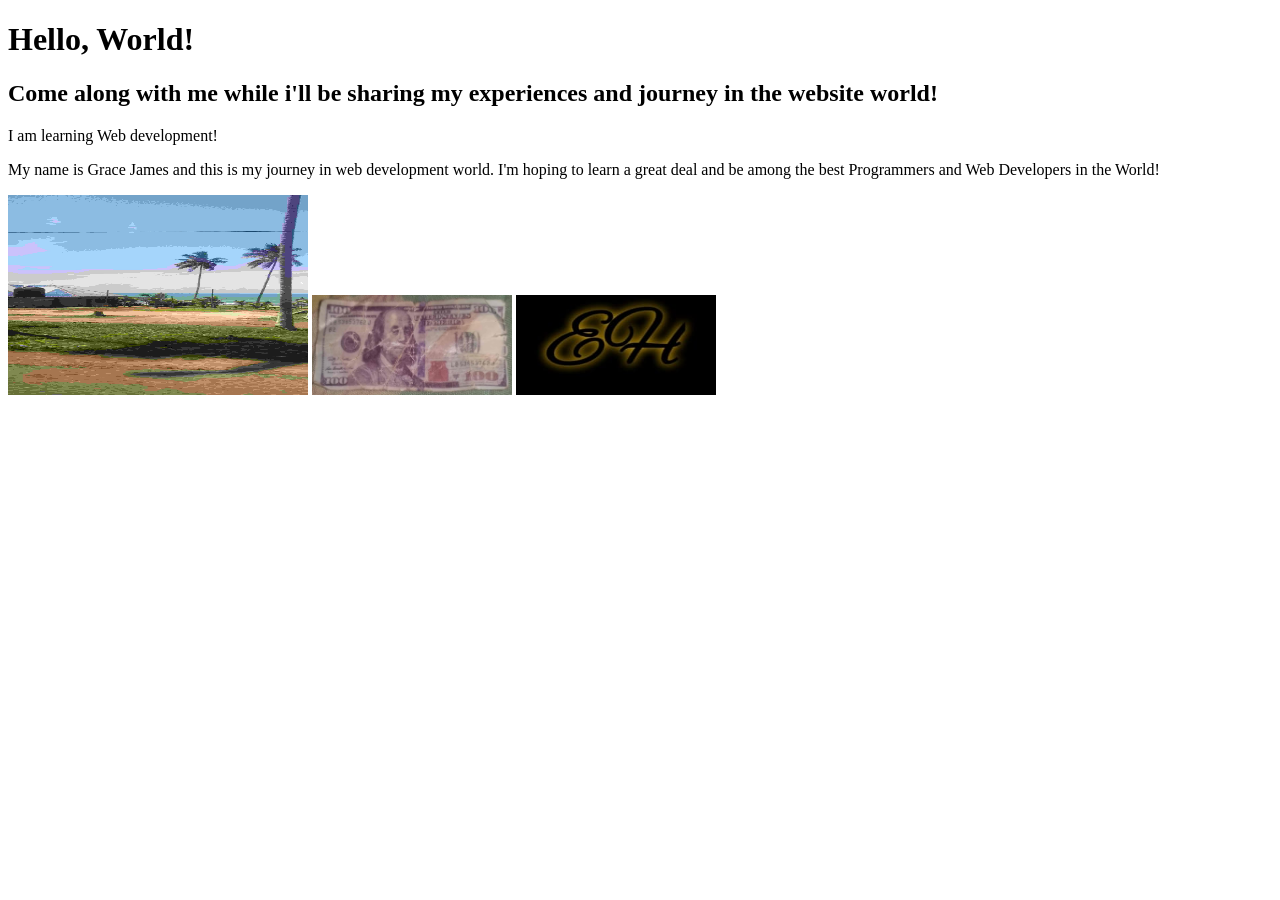
==== index.html @ 8d606a36 "week01" ====
<!DOCTYPE html>
<html lang="en">
<head>
<meta charset="UTF-8">
<meta name="viewport" content="width=device-width, initial-scale=1.0">
<title>Hello World</title>
</head>
<body>
<h1>Hello, World!</h1>
<h2>Come along with me while i'll be sharing my experiences and journey in the website world!</h2>
<p>I am learning Web development! </p>
<p>My name is Grace James and this is my journey in web development world. I'm hoping to learn a great deal and be among the best Programmers and Web Developers in the World! </p>
<img src="image/the-journey.jpg" alt="My programming Journey" width="300" height="200">
<img src="image/dollar.jpg" alt="Paper bill" width="200" height="100">
<img src="image/eh.jpg" alt="Corrine's logo" width="200" height="100">
</body>
</html>
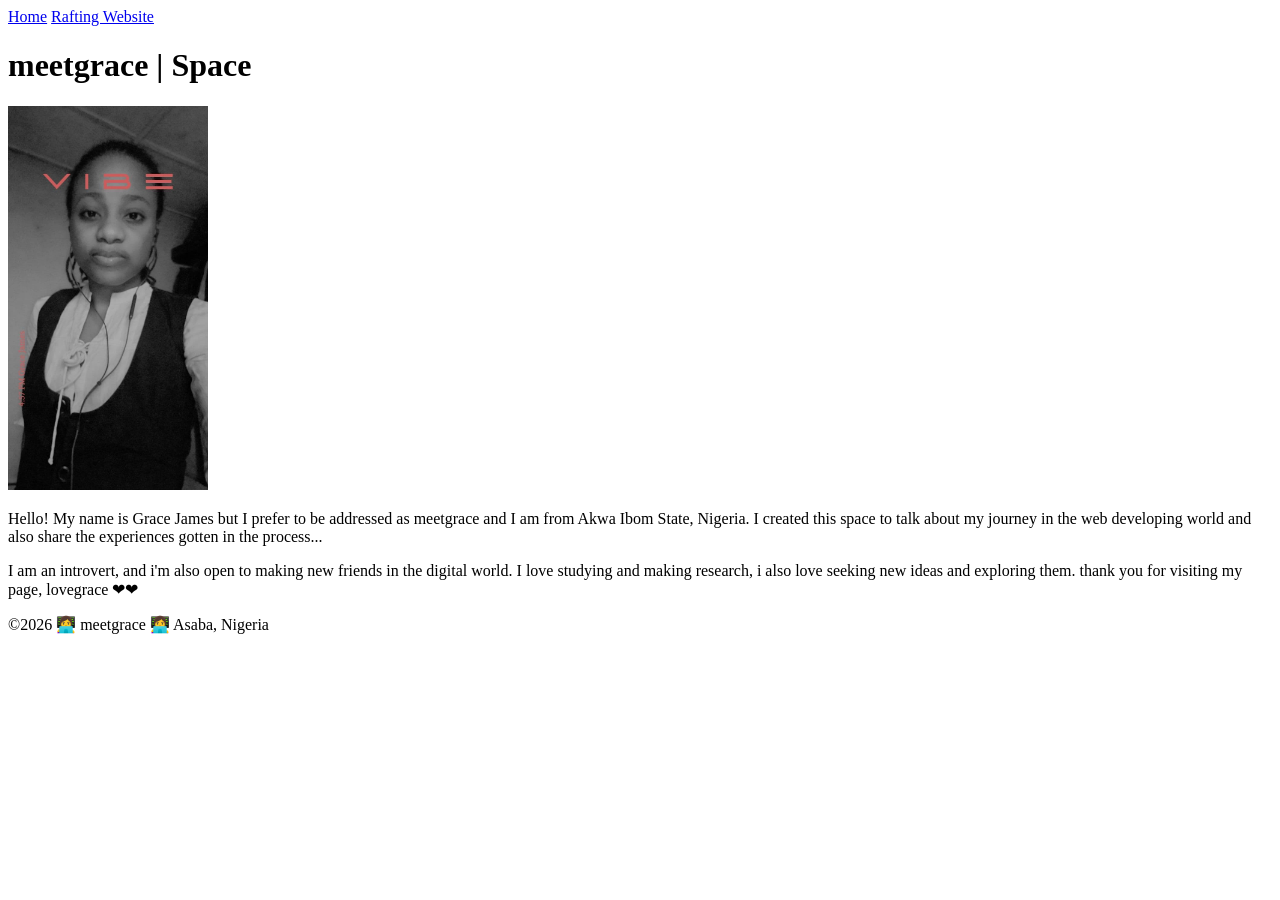
==== commit 88e57568: "meet" ====
--- a/index.html
+++ b/index.html
@@ -1,17 +1,25 @@
 <!DOCTYPE html>
-<html lang="en">
+<html lang="en-US">
 <head>
-<meta charset="UTF-8">
-<meta name="viewport" content="width=device-width, initial-scale=1.0">
-<title>Hello World</title>
+<meta charset="utf-8">
+<meta name="viewport" content="width=device-width,initial-scale=1.0">
+<title>meetgrace| WDD 130</title>
 </head>
 <body>
-<h1>Hello, World!</h1>
-<h2>Come along with me while i'll be sharing my experiences and journey in the website world!</h2>
-<p>I am learning Web development! </p>
-<p>My name is Grace James and this is my journey in web development world. I'm hoping to learn a great deal and be among the best Programmers and Web Developers in the World! </p>
-<img src="image/the-journey.jpg" alt="My programming Journey" width="300" height="200">
-<img src="image/dollar.jpg" alt="Paper bill" width="200" height="100">
-<img src="image/eh.jpg" alt="Corrine's logo" width="200" height="100">
+<header>
+<nav>
+<a href="#">Home</a>
+<a href="wwr/">Rafting Website</a>
+</nav>
+</header>
+<main>
+<h1>meetgrace | Space</h1>
+<img src="images/profile.jpg" alt="Hello, my name is Grace " width="200">
+<p>Hello! My name is Grace James but I prefer to be addressed as meetgrace and I am from Akwa Ibom State, Nigeria. I created this space to talk about my journey in the web developing world and also share the experiences gotten in the process... </p>
+<p>I am an introvert, and i'm also open to making new friends in the digital world. I love studying and making research, i also love seeking new ideas and exploring them. thank you for visiting my page, lovegrace ❤❤</p>
+</main>
+<footer>
+<p>©2026 👩‍💻 meetgrace 👩‍💻 Asaba, Nigeria</p>
+</footer>
 </body>
 </html>
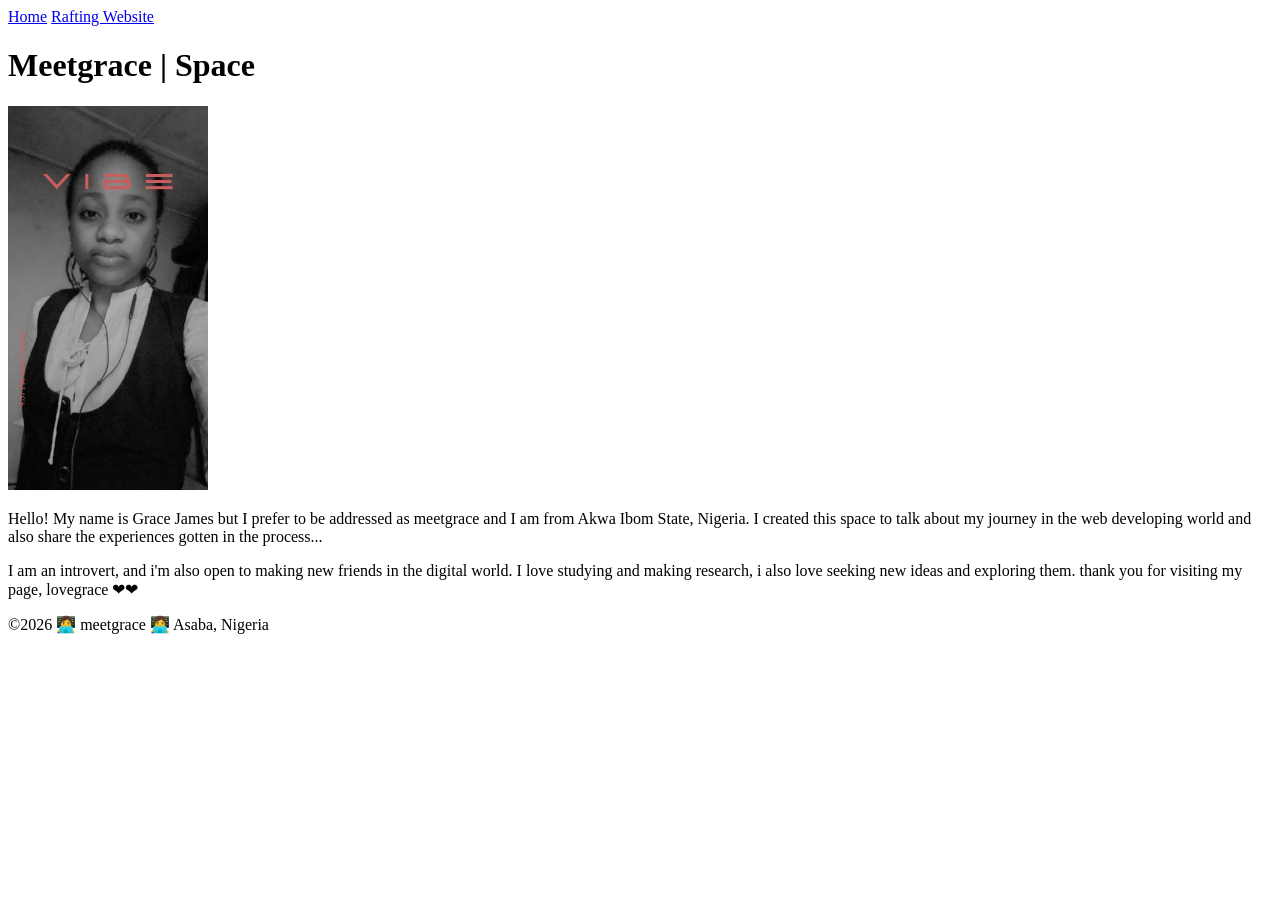
==== commit f93250c9: "meet" ====
--- a/index.html
+++ b/index.html
@@ -13,7 +13,7 @@
 </nav>
 </header>
 <main>
-<h1>meetgrace | Space</h1>
+<h1>Meetgrace | Space</h1>
 <img src="images/profile.jpg" alt="Hello, my name is Grace " width="200">
 <p>Hello! My name is Grace James but I prefer to be addressed as meetgrace and I am from Akwa Ibom State, Nigeria. I created this space to talk about my journey in the web developing world and also share the experiences gotten in the process... </p>
 <p>I am an introvert, and i'm also open to making new friends in the digital world. I love studying and making research, i also love seeking new ideas and exploring them. thank you for visiting my page, lovegrace ❤❤</p>
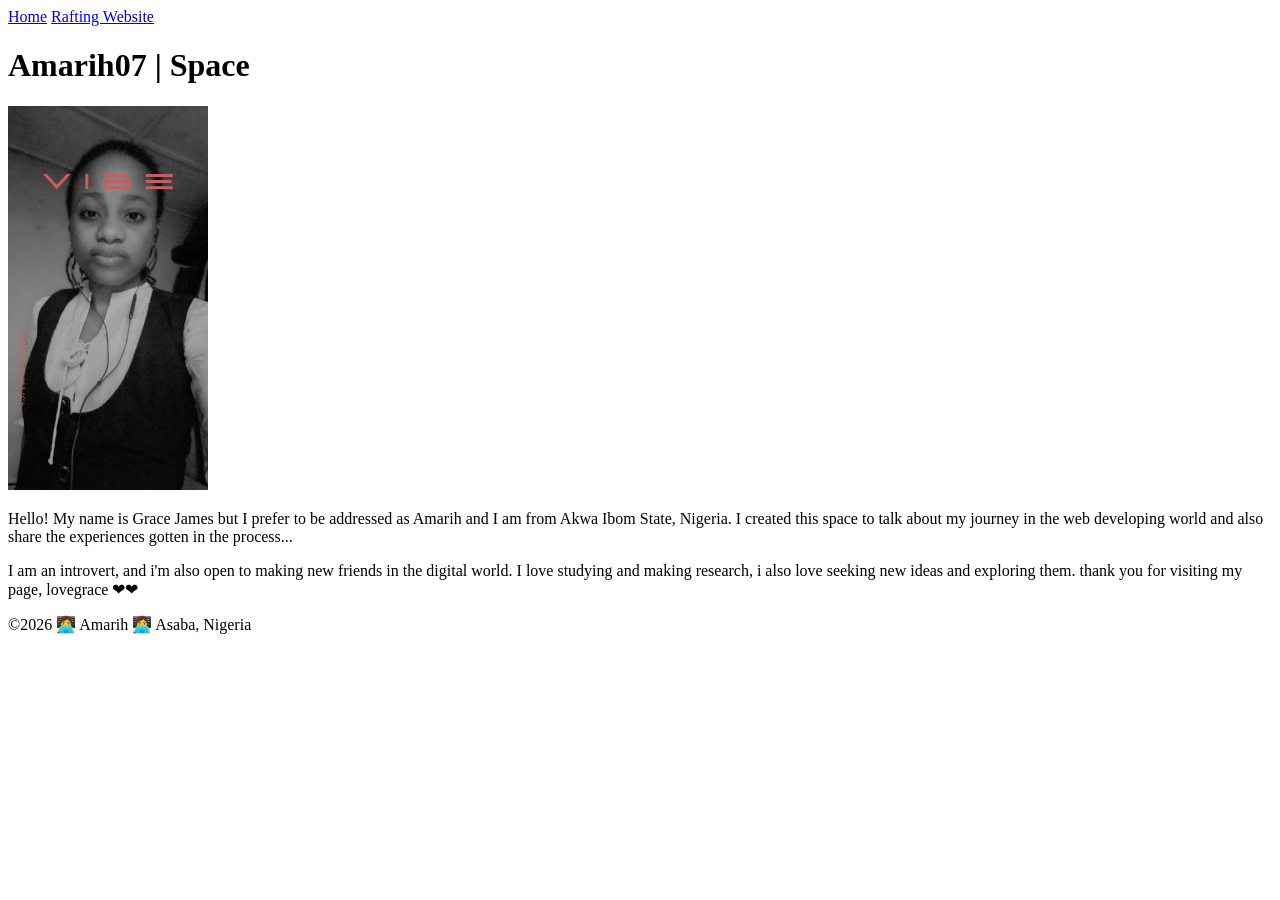
==== commit 73571945: "amarih" ====
--- a/index.html
+++ b/index.html
@@ -3,7 +3,8 @@
 <head>
 <meta charset="utf-8">
 <meta name="viewport" content="width=device-width,initial-scale=1.0">
-<title>meetgrace| WDD 130</title>
+<title>amarih07| WDD 130</title>
+<link rel="stylesheet" href="style.css">
 </head>
 <body>
 <header>
@@ -13,13 +14,13 @@
 </nav>
 </header>
 <main>
-<h1>Meetgrace | Space</h1>
+<h1>Amarih07 | Space</h1>
 <img src="images/profile.jpg" alt="Hello, my name is Grace " width="200">
-<p>Hello! My name is Grace James but I prefer to be addressed as meetgrace and I am from Akwa Ibom State, Nigeria. I created this space to talk about my journey in the web developing world and also share the experiences gotten in the process... </p>
+<p>Hello! My name is Grace James but I prefer to be addressed as Amarih and I am from Akwa Ibom State, Nigeria. I created this space to talk about my journey in the web developing world and also share the experiences gotten in the process... </p>
 <p>I am an introvert, and i'm also open to making new friends in the digital world. I love studying and making research, i also love seeking new ideas and exploring them. thank you for visiting my page, lovegrace ❤❤</p>
 </main>
 <footer>
-<p>©2026 👩‍💻 meetgrace 👩‍💻 Asaba, Nigeria</p>
+<p>©2026 👩‍💻 Amarih 👩‍💻 Asaba, Nigeria</p>
 </footer>
 </body>
 </html>
